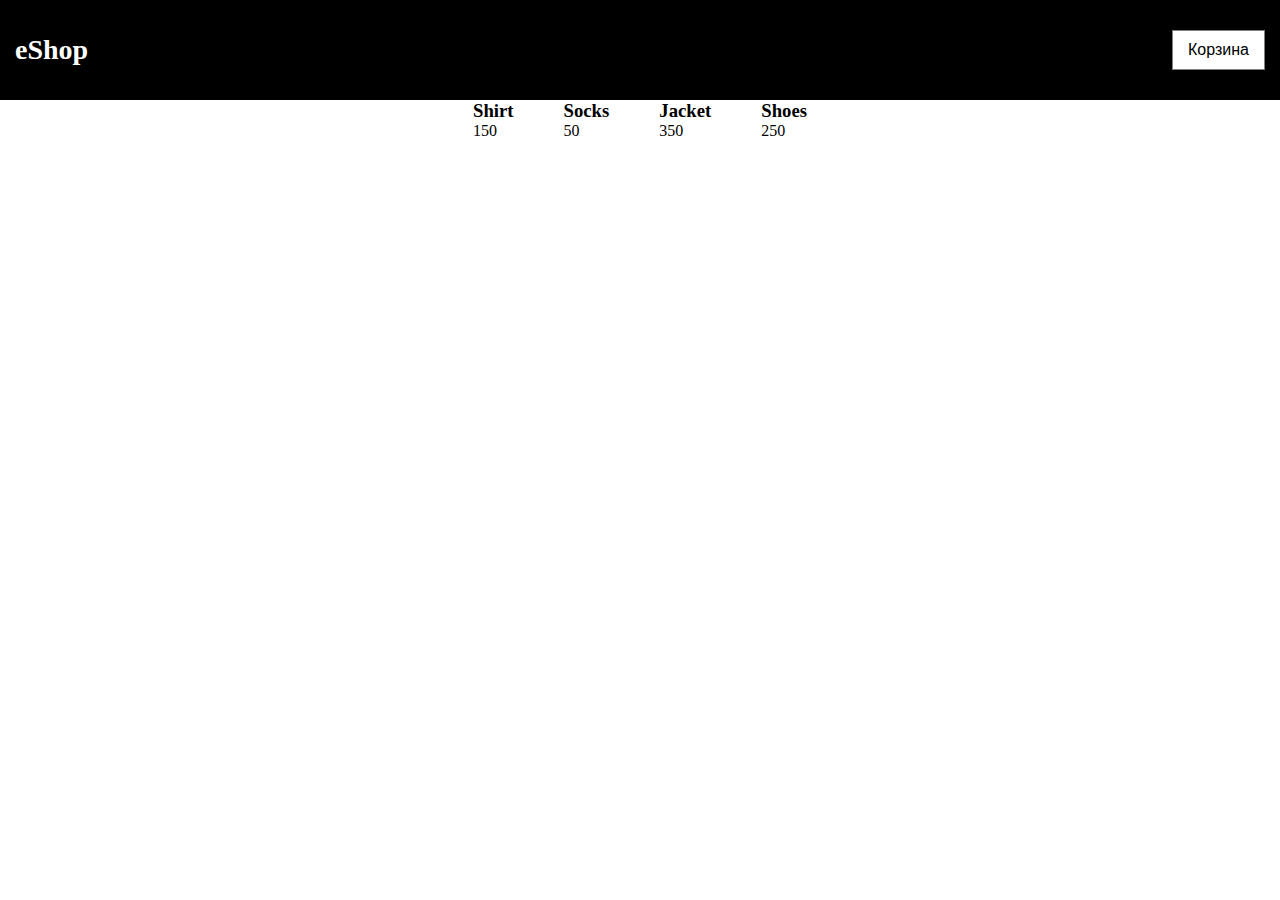
==== index.html @ 841ed25f "#hw1" ====
<!DOCTYPE html>
<html lang="en">
<head>
  <meta charset="UTF-8">
  <link rel="stylesheet" href="style.css">
  <title>eShop</title>
</head>
<body>
  <header>
    <h1 class="title">eShop</h1>
    <div class="btn-wrp">
      <button class="cart-button" type="button">Корзина</button>
    </div>
  </header>
  <main>
    <div class="goods-list"></div>
  </main>
  <script src="script.js"></script>
</body>
</html>
---- style.css ----
* {
    padding: 0;
    margin: 0;
}

header {
    height: 100px;
    background: black;
    display: flex;
    justify-content: space-between;
    align-items: center;
    padding: 0 15px;
}

.title {
    color: white;
    font-size: 28px;
}
.cart-button {
    border: 1px solid  grey;
    background: white;
    padding: 10px 15px;
    font-size: 16px;
}

.goods-list {
    display: flex;
    justify-content: center;
    gap: 50px;
}
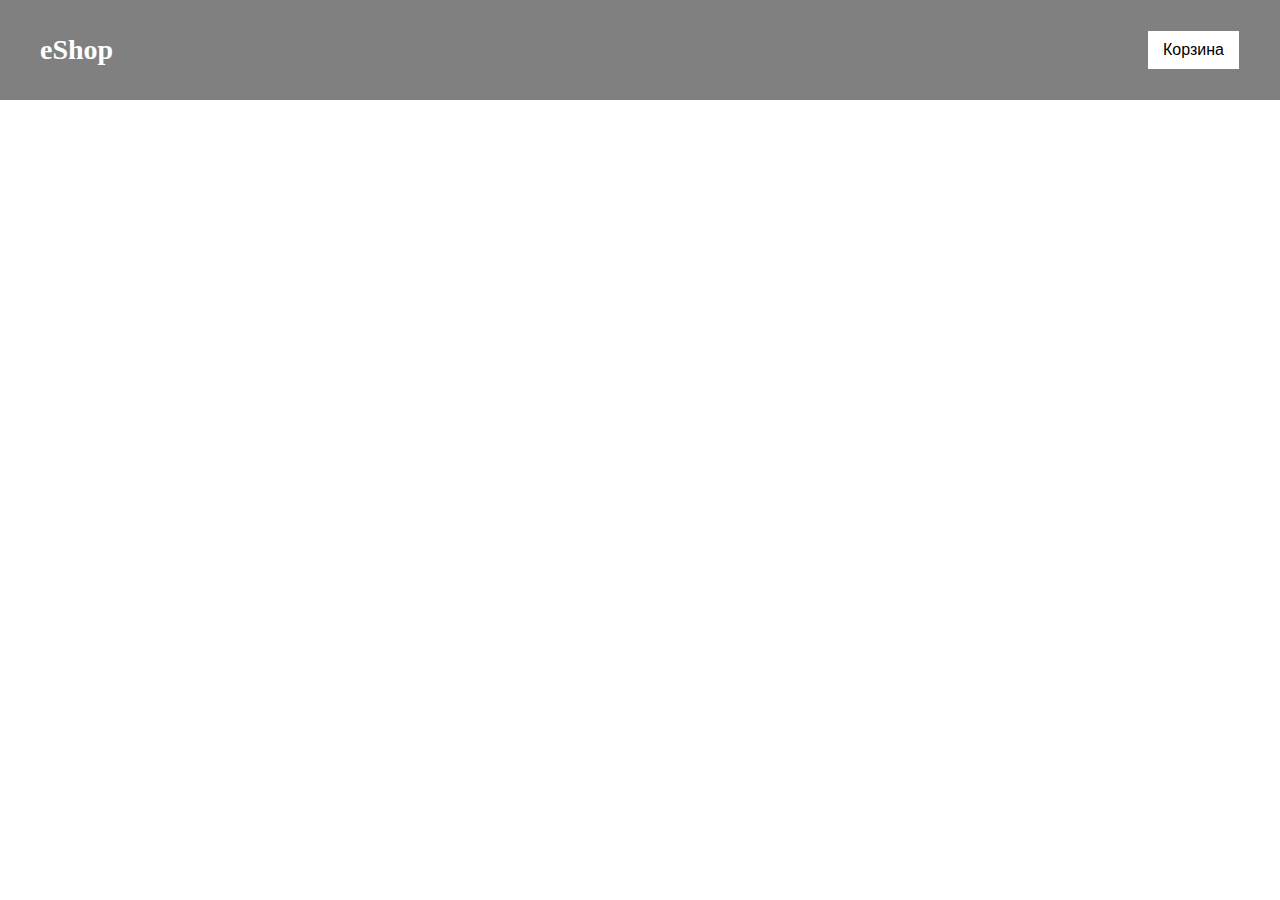
==== commit 2e999206: "add burger + project XMLHTTPRequest" ====
--- a/index.html
+++ b/index.html
@@ -6,14 +6,15 @@
   <title>eShop</title>
 </head>
 <body>
-  <header>
+  <header class="header">
     <h1 class="title">eShop</h1>
     <div class="btn-wrp">
       <button class="cart-button" type="button">Корзина</button>
     </div>
   </header>
   <main>
-    <div class="goods-list"></div>
+    <div class="goods-list">
+    </div>
   </main>
   <script src="script.js"></script>
 </body>
--- a/style.css
+++ b/style.css
@@ -2,16 +2,15 @@
     padding: 0;
     margin: 0;
 }
-
-header {
+.header {
     height: 100px;
-    background: black;
+    background: grey;
     display: flex;
     justify-content: space-between;
     align-items: center;
-    padding: 0 15px;
+    padding: 0 40px;
+    margin: 0 0 20px 0;
 }
-
 .title {
     color: white;
     font-size: 28px;
@@ -22,9 +21,16 @@
     padding: 10px 15px;
     font-size: 16px;
 }
-
 .goods-list {
     display: flex;
     justify-content: center;
     gap: 50px;
+}
+.goods-item{
+    border: 1px solid darkgrey;
+    width: 200px;
+    text-align: center;
+}
+img{
+    width: 100%;
 }